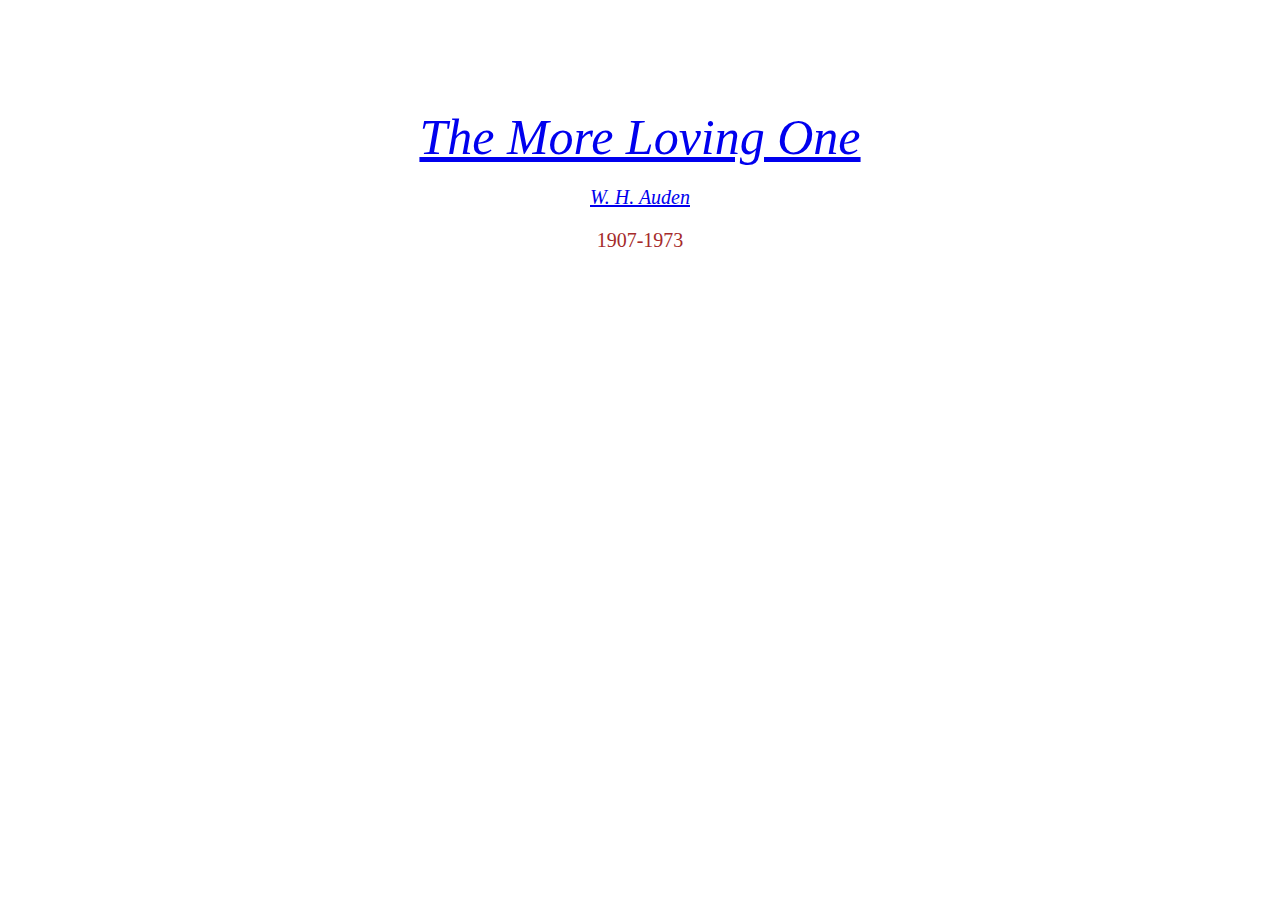
==== index.html @ f5b93b2b "update files" ====
<!DOCTYPE html>
<html>
    <head>
        <meta charset="UTF-8">
        <title>Hypertext Concrete Poem Example</title>

        <!--This is a link to the css style sheet where you can make styling rules that will be applied to all pages-->
        <link rel="stylesheet" href="./css/style.css">

    </head>
    <body>

        <div class="centered-wrapper">
            <h1 class="title"></h1>
            <a href="excerpt"><em>The More Loving One</em></a>  
            
                
                
        <p>
            <a href="../W.H.Auden"><em>W. H. Auden</em></a> 
                
        </p>        
         <p>
            1907-1973 
         </p>  
    </body>
</html>
---- css/style.css ----
/*This is a comment in CSS*/

body{
    font-family: fantasy;
    font-size: 50px;
    color: brown;
}

h1{
    font-family: fantasy;
    

}

p{
    font-size: 20px;
}

.centered-wrapper{
    width:800px;
    margin: 0 auto;
    text-align: center;
    padding-top: 100px;
}

/* When giving a child element position absolute you should give the parent position value as well */
/* The child will then be positioned absolute in realtion to the box container of the parent */
/* positioning elements on the page is fundamental to understanding CSS: https://developer.mozilla.org/en-US/docs/Web/CSS/position */
.title{
    position: relative;
    width: 350px;
    text-align: left;
    margin: 0 auto;
}
.title a{
    position: absolute;
}
.title a.forking{
    left: 66%;
    top: -20px;
    rotate: -18deg;
}
.title a.paths{
    left: 78%;
    top: 30px;
    rotate: 22deg;
}

a.dead-link:hover{
    opacity: 0;
}

span#ghost{
    opacity: 0.4;
}
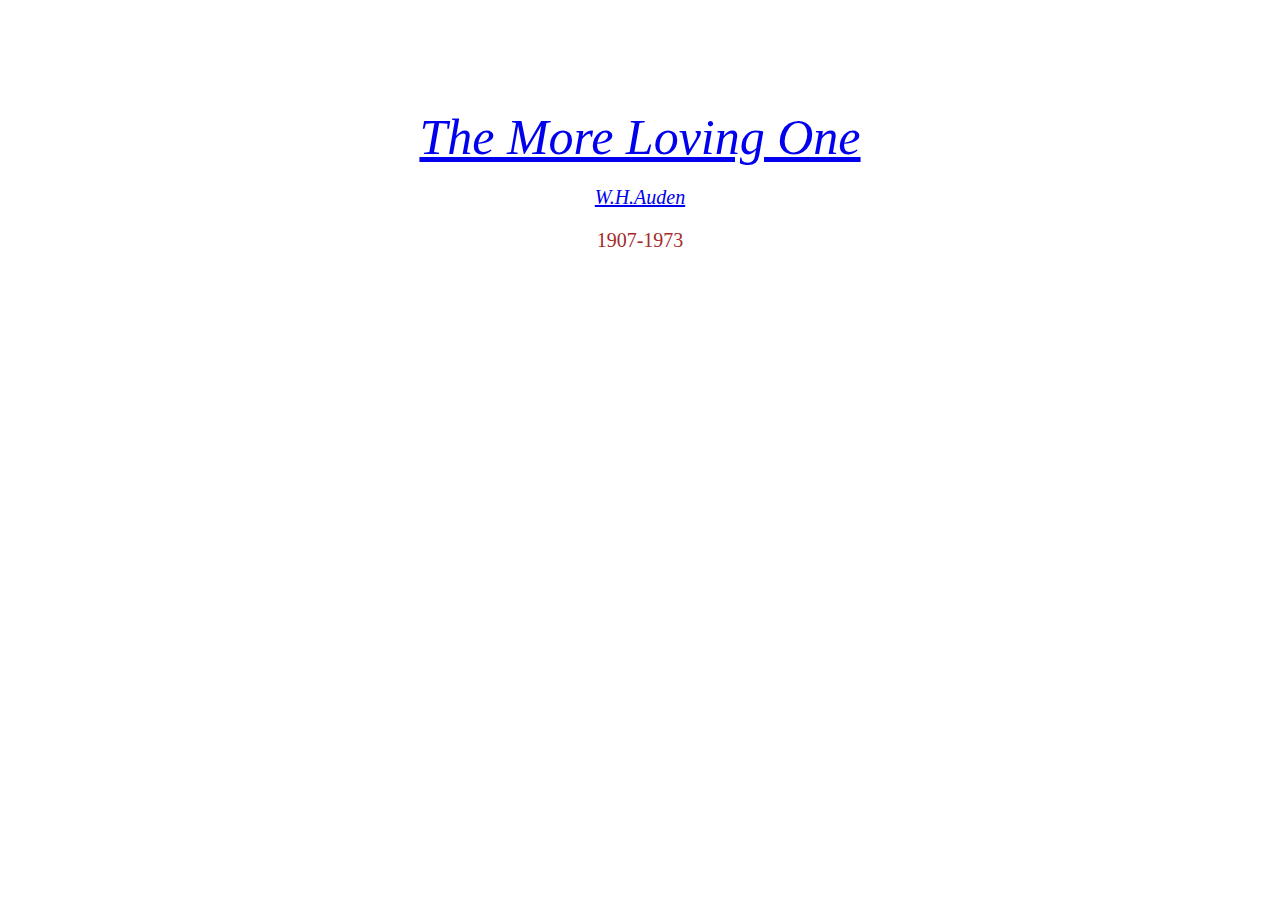
==== commit 3ae3bb28: "Update index.html" ====
--- a/index.html
+++ b/index.html
@@ -17,11 +17,11 @@
                 
                 
         <p>
-            <a href="../W.H.Auden"><em>W. H. Auden</em></a> 
+            <a href="../W.H.Auden"><em>W.H.Auden</em></a> 
                 
         </p>        
          <p>
             1907-1973 
          </p>  
     </body>
-</html>+</html>
